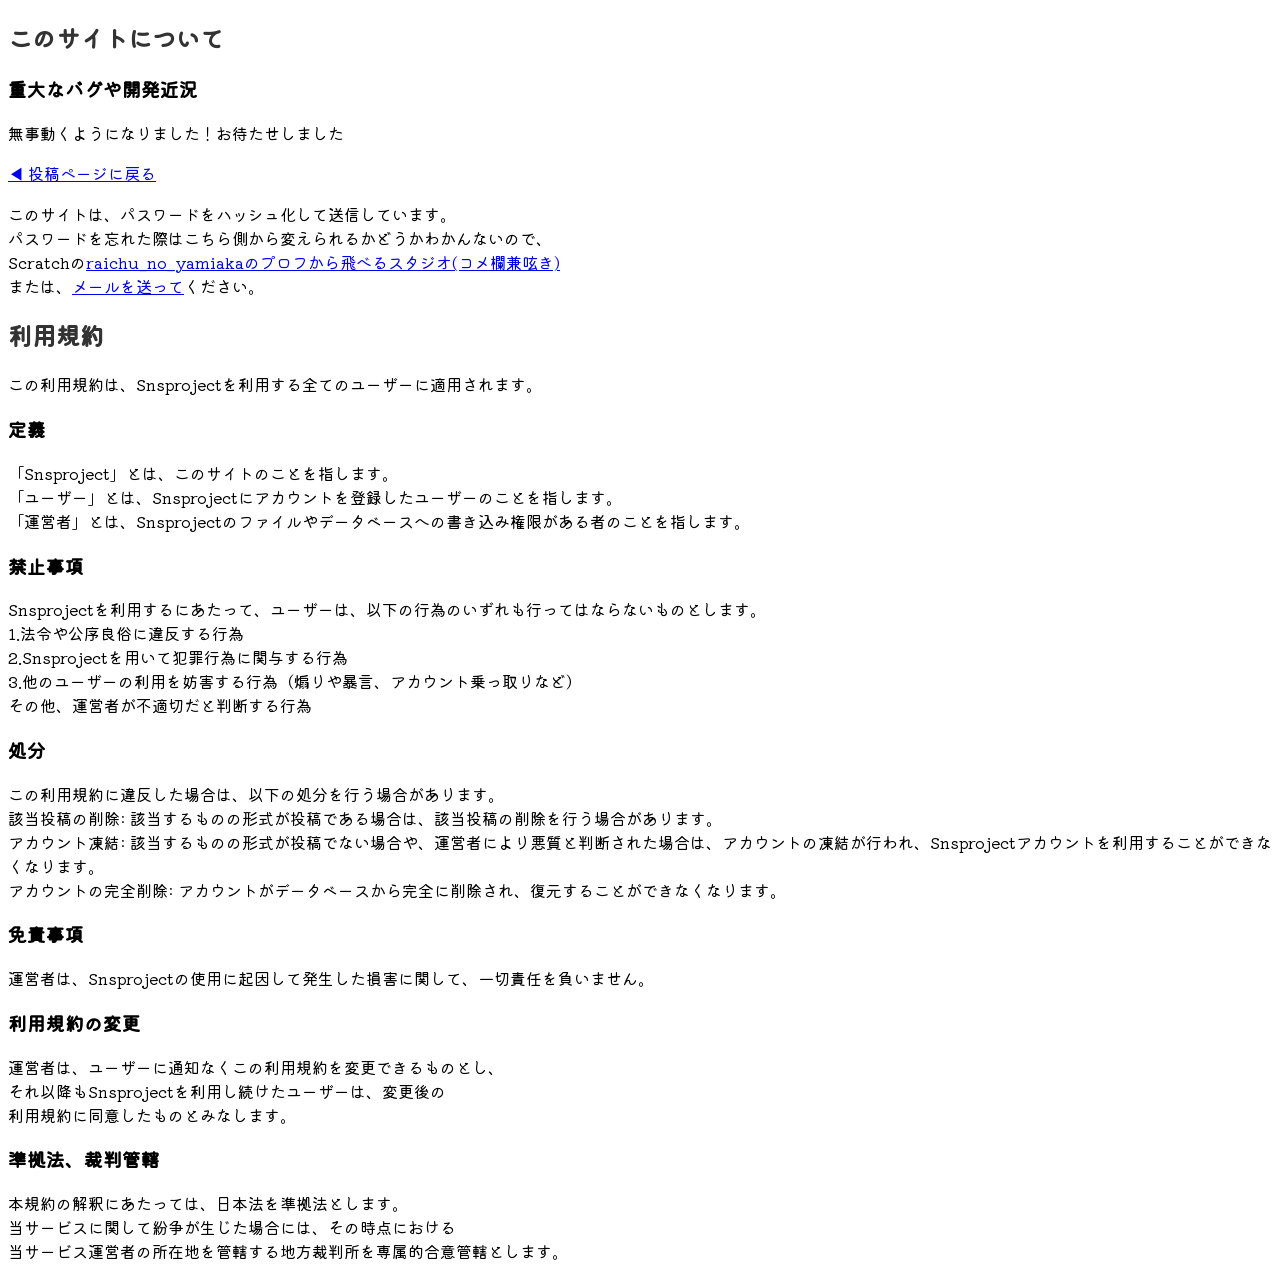
==== about.html @ 56ee5e5f "中身入れた" ====
<!DOCTYPE html>
<html lang="ja">
<head>
  <meta charset="UTF-8" />
  <title>about</title>
  <link rel="preconnect" href="https://fonts.googleapis.com">
<link rel="preconnect" href="https://fonts.gstatic.com" crossorigin>
<link href="https://fonts.googleapis.com/css2?family=Kiwi+Maru&display=swap" rel="stylesheet">
  <link rel="stylesheet" href="style.css">

</head>
<body>
<h2>このサイトについて</h2>
<h3>重大なバグや開発近況</h3>
<P>無事動くようになりました！お待たせしました</P>
<p><a href="index.html">◀ 投稿ページに戻る</a></p>
  <p>このサイトは、パスワードをハッシュ化して送信しています。<br>パスワードを忘れた際はこちら側から変えられるかどうかわかんないので、<br>Scratchの<a href="https://scratch.mit.edu/users/raichu_no_yamiaka">raichu_no_yamiakaのプロフから飛べるスタジオ(コメ欄兼呟き)</a><br>または、<a href="mailto:programmingbear90@tapi.re">メールを送って</a>ください。</p>
  <h2>利用規約</h2>
  <p>この利用規約は、Snsprojectを利用する全てのユーザーに適用されます。</p>
  <h3>定義</h3>
  <p>「Snsproject」とは、このサイトのことを指します。<br>「ユーザー」とは、Snsprojectにアカウントを登録したユーザーのことを指します。<br>「運営者」とは、Snsprojectのファイルやデータベースへの書き込み権限がある者のことを指します。</p>
  <h3>禁止事項</h3>
  <p>Snsprojectを利用するにあたって、ユーザーは、以下の行為のいずれも行ってはならないものとします。<br>1.法令や公序良俗に違反する行為<br>2.Snsprojectを用いて犯罪行為に関与する行為<br>3.他のユーザーの利用を妨害する行為（煽りや暴言、アカウント乗っ取りなど）<br>その他、運営者が不適切だと判断する行為</p>
  <h3>処分</h3>
  <p>この利用規約に違反した場合は、以下の処分を行う場合があります。<br>該当投稿の削除: 該当するものの形式が投稿である場合は、該当投稿の削除を行う場合があります。<br>アカウント凍結: 該当するものの形式が投稿でない場合や、運営者により悪質と判断された場合は、アカウントの凍結が行われ、Snsprojectアカウントを利用することができなくなります。<br>アカウントの完全削除: アカウントがデータベースから完全に削除され、復元することができなくなります。</p>
  <h3>免責事項</h3>
  <p>運営者は、Snsprojectの使用に起因して発生した損害に関して、一切責任を負いません。</p>
  <h3>利用規約の変更</h3>
  <p>運営者は、ユーザーに通知なくこの利用規約を変更できるものとし、<br>それ以降もSnsprojectを利用し続けたユーザーは、変更後の<br>利用規約に同意したものとみなします。</p>
  <h3>準拠法、裁判管轄</h3>
  <p>本規約の解釈にあたっては、日本法を準拠法とします。<br>当サービスに関して紛争が生じた場合には、その時点における<br>当サービス運営者の所在地を管轄する地方裁判所を専属的合意管轄とします。</p>
</body>
---- style.css ----
body {
    font-family: "Kiwi Maru", serif;
    font-weight: 400;
    font-style: normal;
  }

  h1, h2 {
    color: #333;
  }

  input, textarea {
    width: 100%;
    padding: 0.6em;
    margin: 0.5em 0;
    border: 1px solid #ccc;
    border-radius: 5px;
    font-size: 1em;
  }

  button {
    padding: 0.5em 1em;
    font-size: 1em;
    background-color: #2e86de;
    color: white;
    border: none;
    border-radius: 5px;
    cursor: pointer;
  }

  button:hover {
    background-color: #1e5fab;
  }

  #status {
    margin-top: 1em;
    color: green;
  }

  ul#posts {
    list-style: none;
    padding: 0;
  }

  ul#posts li {
    background-color: #fff;
    border: 1px solid #ddd;
    padding: 1em;
    margin-bottom: 1em;
    border-radius: 5px;
  }
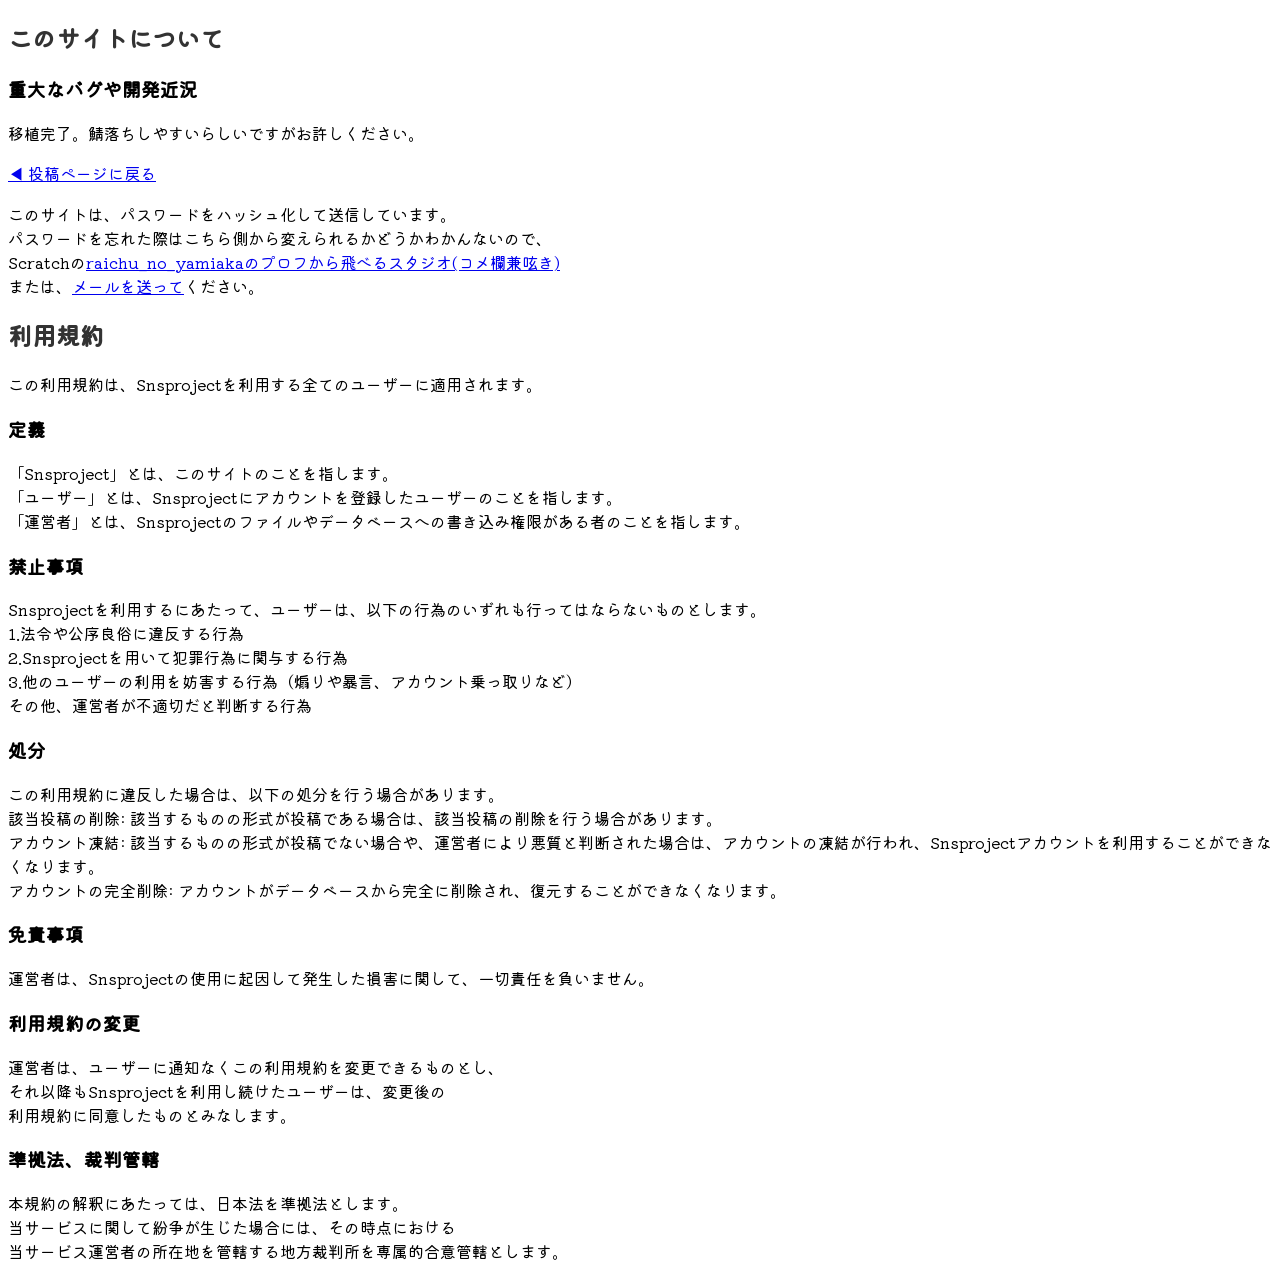
==== commit 14fc566f: "about.html を更新" ====
--- a/about.html
+++ b/about.html
@@ -12,7 +12,7 @@
 <body>
 <h2>このサイトについて</h2>
 <h3>重大なバグや開発近況</h3>
-<P>無事動くようになりました！お待たせしました</P>
+<P>移植完了。鯖落ちしやすいらしいですがお許しください。</P>
 <p><a href="index.html">◀ 投稿ページに戻る</a></p>
   <p>このサイトは、パスワードをハッシュ化して送信しています。<br>パスワードを忘れた際はこちら側から変えられるかどうかわかんないので、<br>Scratchの<a href="https://scratch.mit.edu/users/raichu_no_yamiaka">raichu_no_yamiakaのプロフから飛べるスタジオ(コメ欄兼呟き)</a><br>または、<a href="mailto:programmingbear90@tapi.re">メールを送って</a>ください。</p>
   <h2>利用規約</h2>
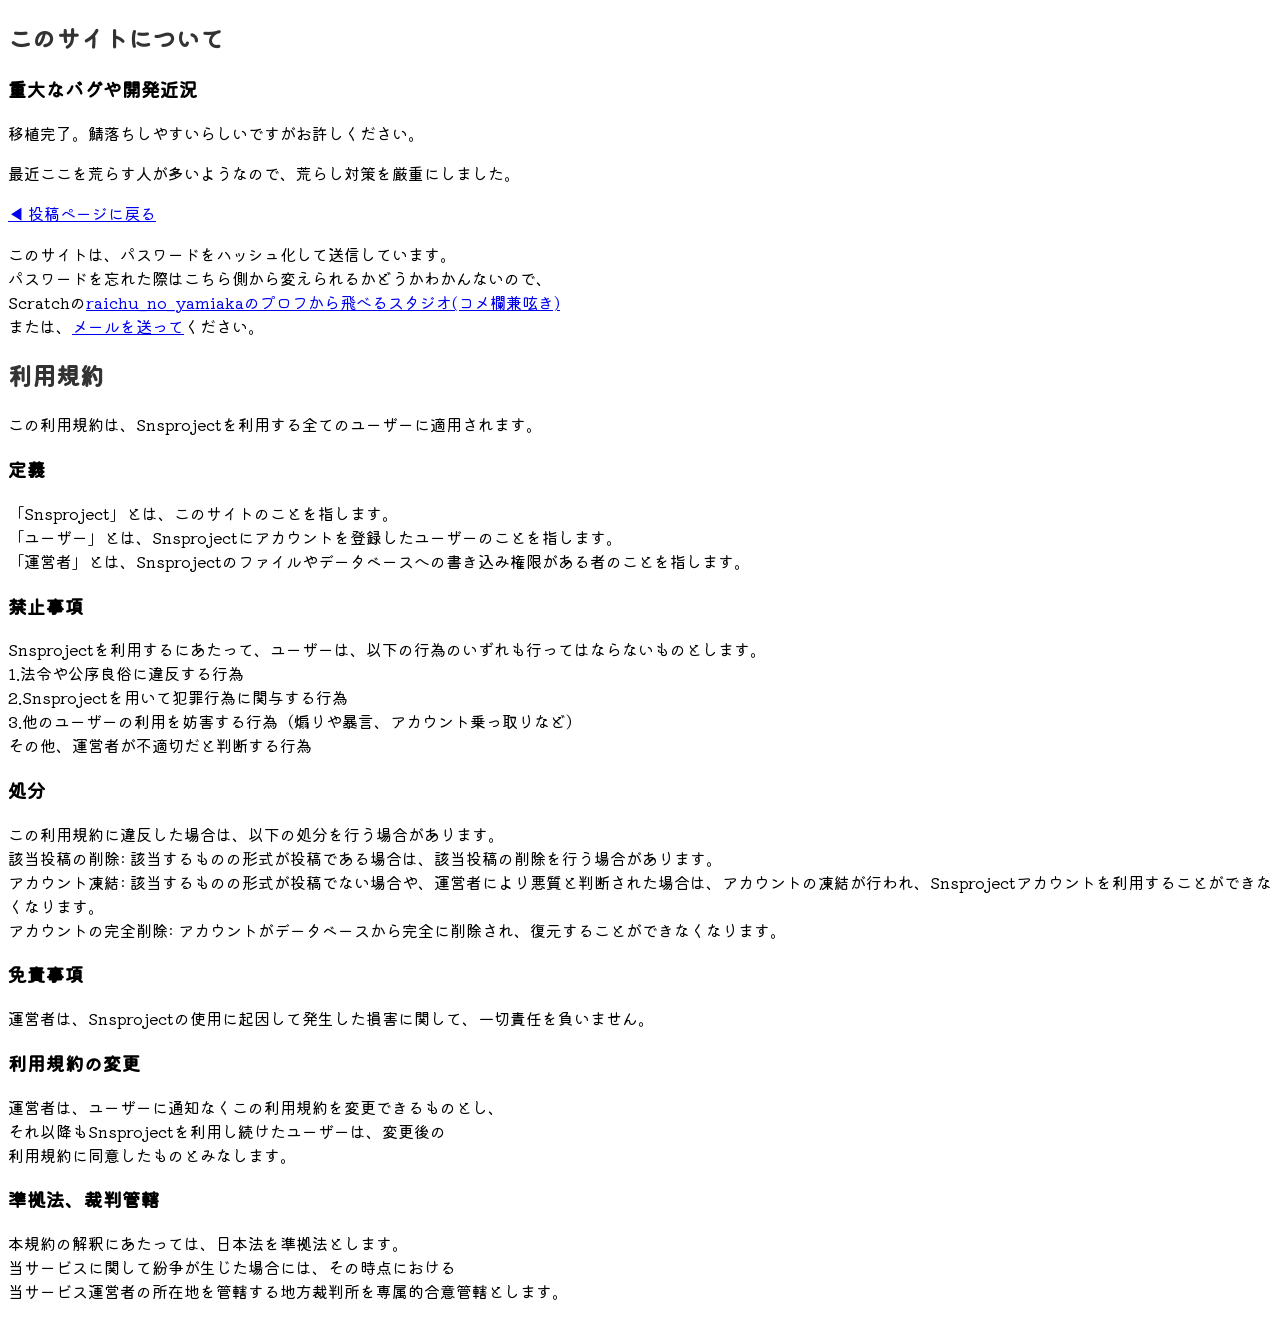
==== commit 4fc06b45: "about.html を更新" ====
--- a/about.html
+++ b/about.html
@@ -13,6 +13,7 @@
 <h2>このサイトについて</h2>
 <h3>重大なバグや開発近況</h3>
 <P>移植完了。鯖落ちしやすいらしいですがお許しください。</P>
+  <p>最近ここを荒らす人が多いようなので、荒らし対策を厳重にしました。</p>
 <p><a href="index.html">◀ 投稿ページに戻る</a></p>
   <p>このサイトは、パスワードをハッシュ化して送信しています。<br>パスワードを忘れた際はこちら側から変えられるかどうかわかんないので、<br>Scratchの<a href="https://scratch.mit.edu/users/raichu_no_yamiaka">raichu_no_yamiakaのプロフから飛べるスタジオ(コメ欄兼呟き)</a><br>または、<a href="mailto:programmingbear90@tapi.re">メールを送って</a>ください。</p>
   <h2>利用規約</h2>
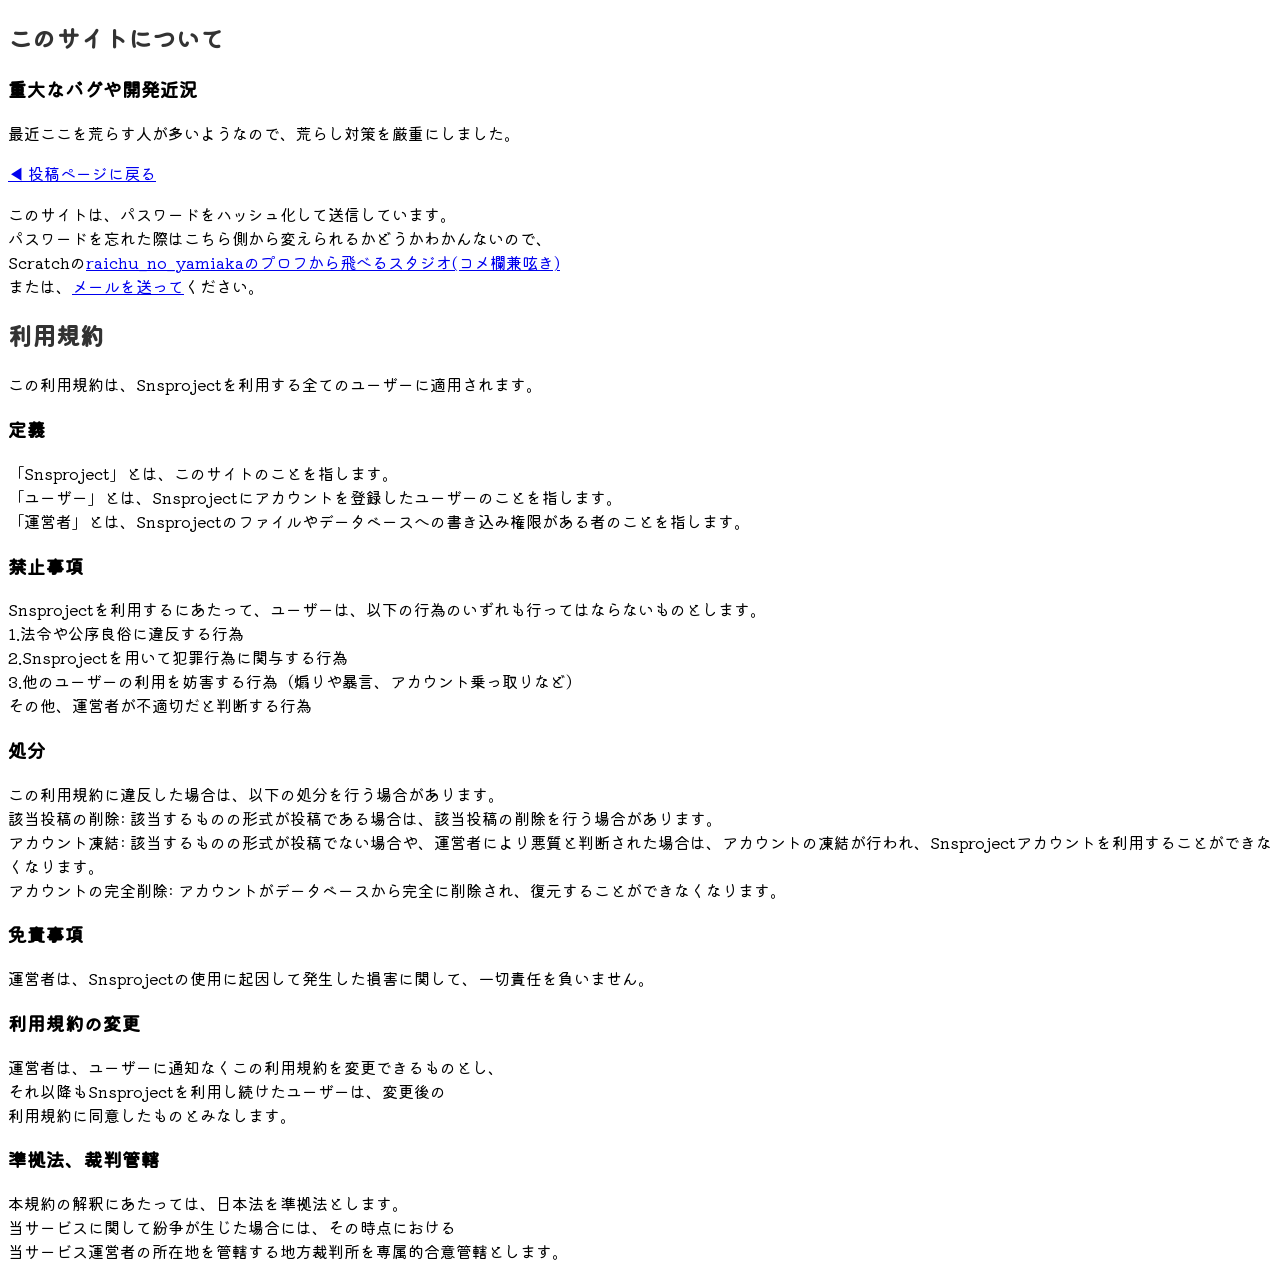
==== commit 684d74be: "about.html を更新" ====
--- a/about.html
+++ b/about.html
@@ -12,7 +12,6 @@
 <body>
 <h2>このサイトについて</h2>
 <h3>重大なバグや開発近況</h3>
-<P>移植完了。鯖落ちしやすいらしいですがお許しください。</P>
   <p>最近ここを荒らす人が多いようなので、荒らし対策を厳重にしました。</p>
 <p><a href="index.html">◀ 投稿ページに戻る</a></p>
   <p>このサイトは、パスワードをハッシュ化して送信しています。<br>パスワードを忘れた際はこちら側から変えられるかどうかわかんないので、<br>Scratchの<a href="https://scratch.mit.edu/users/raichu_no_yamiaka">raichu_no_yamiakaのプロフから飛べるスタジオ(コメ欄兼呟き)</a><br>または、<a href="mailto:programmingbear90@tapi.re">メールを送って</a>ください。</p>
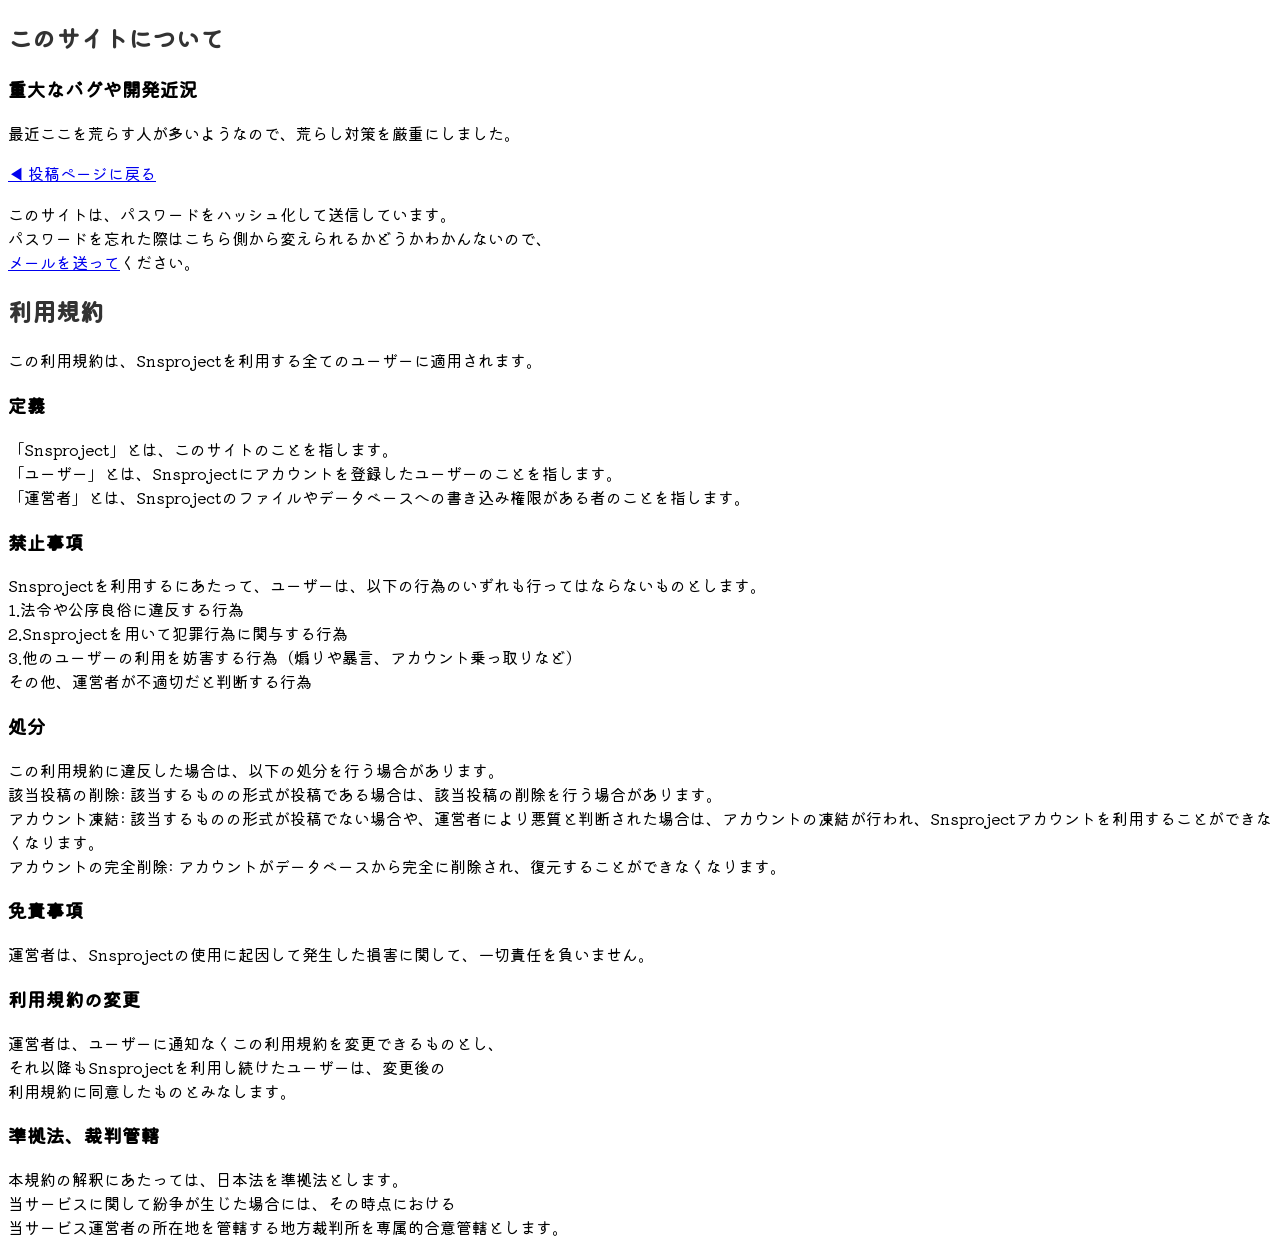
==== commit 00565cec: "about.html を更新" ====
--- a/about.html
+++ b/about.html
@@ -1,4 +1,13 @@
 <!DOCTYPE html>
+<!--
+  Title: [snsproject]
+  Author:[ayaneko]
+  License: CC BY-SA 4.0 or later
+  Full license text: https://creativecommons.org
+
+  (This work is also licensed under any later version of this license.)
+-->
+
 <html lang="ja">
 <head>
   <meta charset="UTF-8" />
@@ -14,7 +23,7 @@
 <h3>重大なバグや開発近況</h3>
   <p>最近ここを荒らす人が多いようなので、荒らし対策を厳重にしました。</p>
 <p><a href="index.html">◀ 投稿ページに戻る</a></p>
-  <p>このサイトは、パスワードをハッシュ化して送信しています。<br>パスワードを忘れた際はこちら側から変えられるかどうかわかんないので、<br>Scratchの<a href="https://scratch.mit.edu/users/raichu_no_yamiaka">raichu_no_yamiakaのプロフから飛べるスタジオ(コメ欄兼呟き)</a><br>または、<a href="mailto:programmingbear90@tapi.re">メールを送って</a>ください。</p>
+  <p>このサイトは、パスワードをハッシュ化して送信しています。<br>パスワードを忘れた際はこちら側から変えられるかどうかわかんないので、<br><a href="mailto:programmingbear90@tapi.re">メールを送って</a>ください。</p>
   <h2>利用規約</h2>
   <p>この利用規約は、Snsprojectを利用する全てのユーザーに適用されます。</p>
   <h3>定義</h3>
--- a/style.css
+++ b/style.css
@@ -1,3 +1,11 @@
+/*
+ * [作品名]
+ * Copyright (c) [年] [あなたの名前]
+ * Licensed under CC BY-SA 4.0 or later
+ * https://creativecommons.org
+
+ */
+
 body {
     font-family: "Kiwi Maru", serif;
     font-weight: 400;
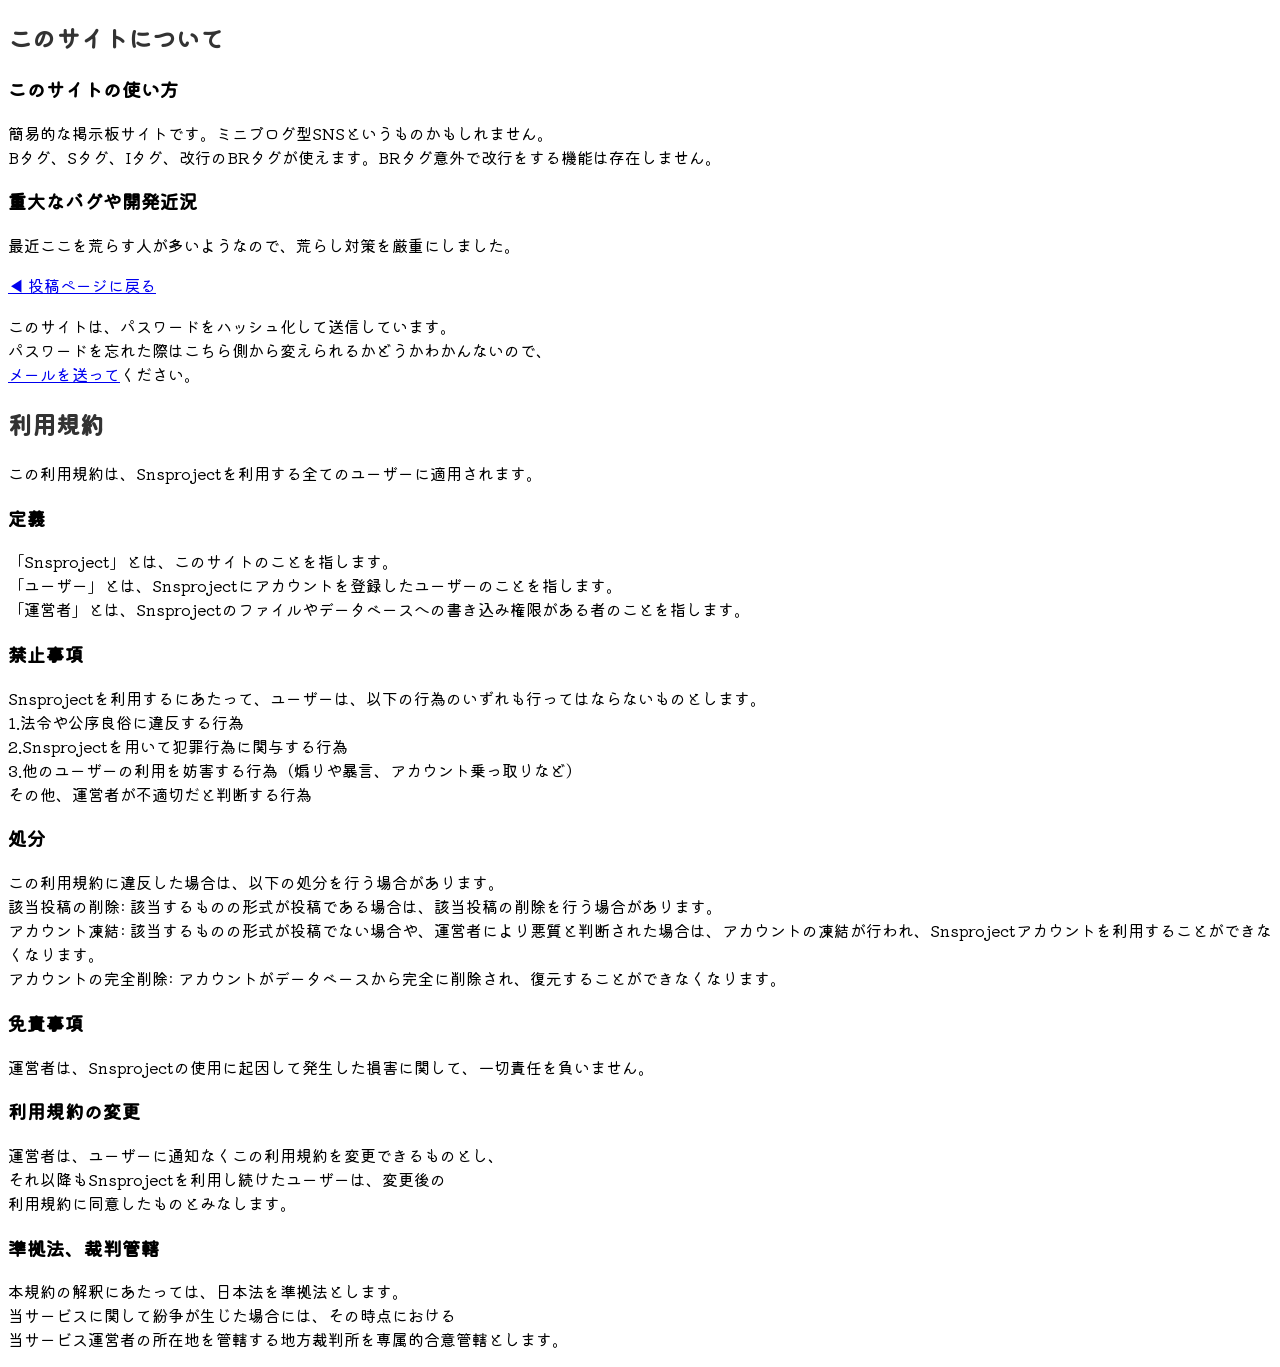
==== commit d0c73220: "about.html を更新" ====
--- a/about.html
+++ b/about.html
@@ -19,7 +19,10 @@
 
 </head>
 <body>
+  <script src="https://keepandroidopen.org/banner.js"></script>
 <h2>このサイトについて</h2>
+  <h3>このサイトの使い方</h3>
+  <p>簡易的な掲示板サイトです。ミニブログ型SNSというものかもしれません。<br>Bタグ、Sタグ、Iタグ、改行のBRタグが使えます。BRタグ意外で改行をする機能は存在しません。</p>
 <h3>重大なバグや開発近況</h3>
   <p>最近ここを荒らす人が多いようなので、荒らし対策を厳重にしました。</p>
 <p><a href="index.html">◀ 投稿ページに戻る</a></p>
